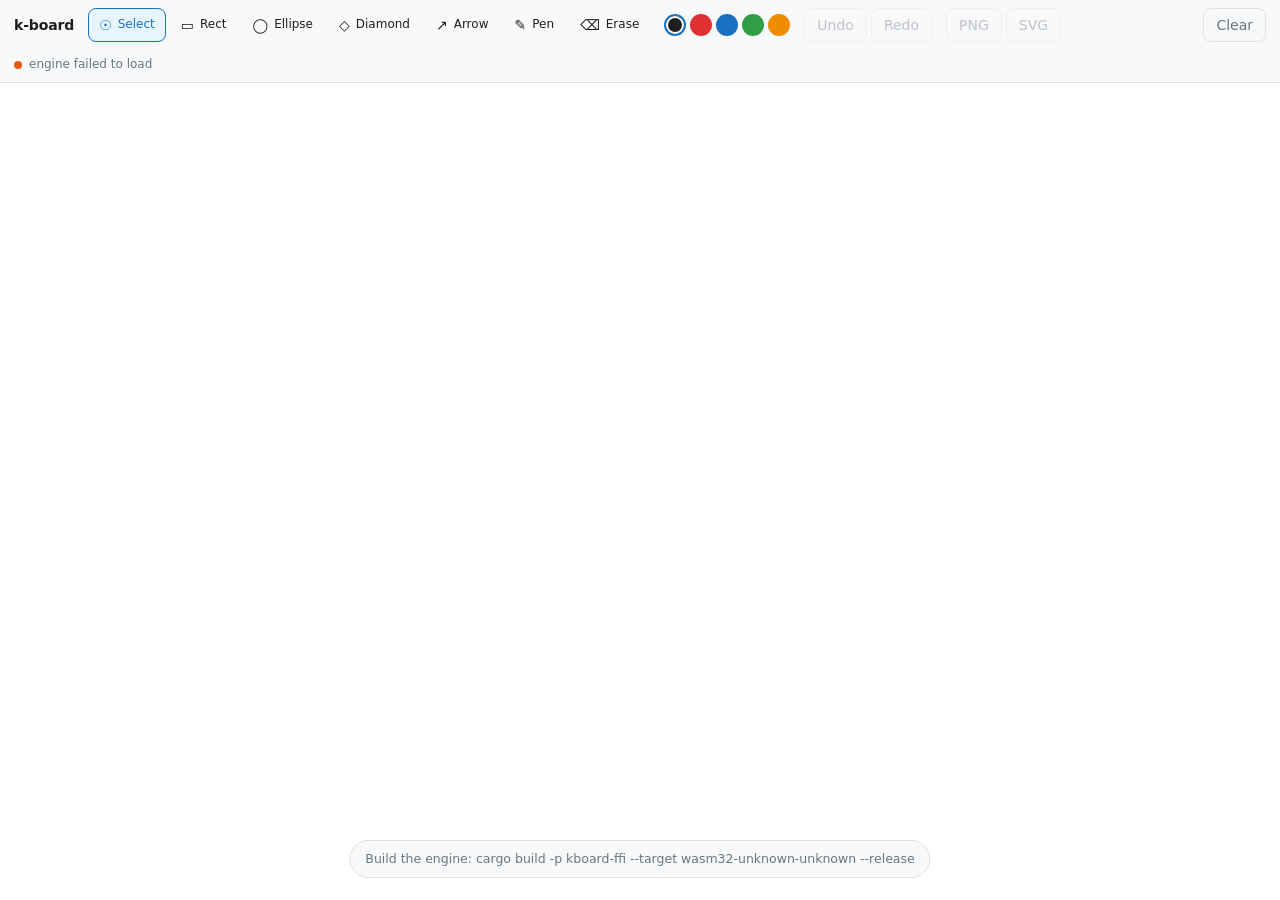
==== web/index.html @ 91a0d6b7 "feat(export): download the board as PNG or SVG, without a server Queue item 4. Export is client-side" ====
<!doctype html>
<html lang="en">
  <head>
    <meta charset="utf-8" />
    <meta name="viewport" content="width=device-width, initial-scale=1, user-scalable=no" />
    <title>k-board</title>
    <link rel="stylesheet" href="./style.css" />
    <link
      rel="icon"
      href="data:image/svg+xml,<svg xmlns='http://www.w3.org/2000/svg' viewBox='0 0 16 16'><text y='14' font-size='14'>%E2%9C%8F%EF%B8%8F</text></svg>"
    />
  </head>
  <body>
    <header class="bar">
      <div class="brand">k&#8209;board</div>

      <div class="tools" role="toolbar" aria-label="Drawing tools">
        <button data-tool="select" class="tool" aria-pressed="true" title="Select and move (V)">
          <span aria-hidden="true">&#9737;</span><span class="label">Select</span>
        </button>
        <button data-tool="rectangle" class="tool" aria-pressed="false" title="Rectangle (R)">
          <span aria-hidden="true">&#9645;</span><span class="label">Rect</span>
        </button>
        <button data-tool="ellipse" class="tool" aria-pressed="false" title="Ellipse (O)">
          <span aria-hidden="true">&#9711;</span><span class="label">Ellipse</span>
        </button>
        <button data-tool="diamond" class="tool" aria-pressed="false" title="Diamond (D)">
          <span aria-hidden="true">&#9671;</span><span class="label">Diamond</span>
        </button>
        <button data-tool="arrow" class="tool" aria-pressed="false" title="Arrow (A)">
          <span aria-hidden="true">&#8599;</span><span class="label">Arrow</span>
        </button>
        <button data-tool="freedraw" class="tool" aria-pressed="false" title="Pen (P)">
          <span aria-hidden="true">&#9998;</span><span class="label">Pen</span>
        </button>
        <button data-tool="eraser" class="tool" aria-pressed="false" title="Eraser (E)">
          <span aria-hidden="true">&#9003;</span><span class="label">Erase</span>
        </button>
      </div>

      <div class="swatches" role="radiogroup" aria-label="Stroke colour">
        <button class="swatch" data-colour="#1e1e1e" style="--c: #1e1e1e" role="radio" aria-checked="true" aria-label="Ink"></button>
        <button class="swatch" data-colour="#e03131" style="--c: #e03131" role="radio" aria-checked="false" aria-label="Red"></button>
        <button class="swatch" data-colour="#1971c2" style="--c: #1971c2" role="radio" aria-checked="false" aria-label="Blue"></button>
        <button class="swatch" data-colour="#2f9e44" style="--c: #2f9e44" role="radio" aria-checked="false" aria-label="Green"></button>
        <button class="swatch" data-colour="#f08c00" style="--c: #f08c00" role="radio" aria-checked="false" aria-label="Amber"></button>
      </div>

      <div class="history">
        <button id="undo" class="ghost" disabled title="Undo (Ctrl+Z)">Undo</button>
        <button id="redo" class="ghost" disabled title="Redo (Ctrl+Shift+Z)">Redo</button>
      </div>

      <!--
        Export is client-side: the board never leaves the tab to become a file.
        Nothing to upload, nothing to wait for, and it works on a local board
        with no server at all.
      -->
      <div class="export" role="group" aria-label="Export">
        <button id="exportPng" class="ghost" disabled title="Download the board as a PNG">PNG</button>
        <button id="exportSvg" class="ghost" disabled title="Download the board as an SVG">SVG</button>
      </div>

      <div class="spacer"></div>

      <button id="clear" class="ghost" title="Clear the board for everyone">Clear</button>
      <div class="status" id="status" role="status" aria-live="polite">
        <span class="dot" id="dot"></span><span id="statusText">starting</span>
      </div>
    </header>

    <main>
      <canvas id="canvas" aria-label="Drawing canvas"></canvas>

      <!--
        The accessibility tree. Canvas content is invisible to assistive
        technology because it is not in the DOM; this mirrors the scene as real
        elements so it can be read and navigated. It is not decoration.
      -->
      <section id="a11y" class="sr-only" aria-live="polite">
        <h2>Canvas contents</h2>
        <ul id="a11yList"></ul>
      </section>

      <div id="hint" class="hint">
        <strong>Open this page in a second tab</strong> — both are separate
        replicas. Draw in either and watch them converge.
      </div>
    </main>

    <script type="module" src="./app.js"></script>
  </body>
</html>
---- web/style.css ----
:root {
  --bg: #ffffff;
  --panel: #f8f9fa;
  --border: #dee2e6;
  --text: #1e1e1e;
  --muted: #6c757d;
  --accent: #1971c2;
  --accent-soft: #e7f5ff;
  --grid: #eceef0;
  --live: #2f9e44;
  --offline: #e8590c;
}

@media (prefers-color-scheme: dark) {
  :root {
    --bg: #121212;
    --panel: #1b1b1f;
    --border: #2c2c31;
    --text: #ececf1;
    --muted: #9aa0a6;
    --accent: #4dabf7;
    --accent-soft: #16283d;
    --grid: #1d1d21;
    --live: #51cf66;
    --offline: #ff922b;
  }
}

* {
  box-sizing: border-box;
}

html,
body {
  height: 100%;
  margin: 0;
}

body {
  display: flex;
  flex-direction: column;
  background: var(--bg);
  color: var(--text);
  font: 14px/1.45 ui-sans-serif, system-ui, -apple-system, "Segoe UI", Roboto, sans-serif;
  overflow: hidden;
  -webkit-tap-highlight-color: transparent;
}

/* -- toolbar ------------------------------------------------------------- */

.bar {
  display: flex;
  align-items: center;
  gap: 14px;
  padding: 8px 14px;
  background: var(--panel);
  border-bottom: 1px solid var(--border);
  flex-wrap: wrap;
}

.brand {
  font-weight: 650;
  letter-spacing: -0.01em;
}

.tools,
.swatches {
  display: flex;
  gap: 4px;
  align-items: center;
}

.tool {
  display: inline-flex;
  align-items: center;
  gap: 6px;
  padding: 6px 10px;
  border: 1px solid transparent;
  border-radius: 8px;
  background: transparent;
  color: var(--text);
  font: inherit;
  cursor: pointer;
}

.tool:hover {
  background: var(--bg);
  border-color: var(--border);
}

.tool[aria-pressed="true"] {
  background: var(--accent-soft);
  border-color: var(--accent);
  color: var(--accent);
}

.tool .label {
  font-size: 12px;
}

@media (max-width: 720px) {
  .tool .label {
    display: none;
  }
}

.swatch {
  width: 22px;
  height: 22px;
  padding: 0;
  border-radius: 50%;
  border: 2px solid transparent;
  background: var(--c);
  cursor: pointer;
}

.swatch[aria-checked="true"] {
  border-color: var(--accent);
  outline: 2px solid var(--bg);
  outline-offset: -4px;
}

.ghost {
  padding: 6px 12px;
  border: 1px solid var(--border);
  border-radius: 8px;
  background: transparent;
  color: var(--muted);
  font: inherit;
  cursor: pointer;
}

.ghost:hover {
  color: var(--text);
}

.history,
.export {
  display: flex;
  gap: 4px;
}

.ghost:disabled {
  opacity: 0.4;
  cursor: not-allowed;
}

.spacer {
  flex: 1;
}

/* Keyboard focus must always be visible — a canvas app is already hostile
   enough to keyboard users without hiding the focus ring. */
:focus-visible {
  outline: 2px solid var(--accent);
  outline-offset: 2px;
}

.status {
  display: inline-flex;
  align-items: center;
  gap: 7px;
  color: var(--muted);
  font-size: 12px;
  font-variant-numeric: tabular-nums;
}

.dot {
  width: 8px;
  height: 8px;
  border-radius: 50%;
  background: var(--muted);
}

.dot.live {
  background: var(--live);
}

.dot.offline {
  background: var(--offline);
}

/* -- canvas -------------------------------------------------------------- */

main {
  position: relative;
  flex: 1;
  min-height: 0;
}

canvas {
  display: block;
  width: 100%;
  height: 100%;
  touch-action: none;
  cursor: crosshair;
}

canvas.select-mode {
  cursor: default;
}

.hint {
  position: absolute;
  left: 50%;
  bottom: 22px;
  transform: translateX(-50%);
  padding: 9px 15px;
  border: 1px solid var(--border);
  border-radius: 999px;
  background: var(--panel);
  color: var(--muted);
  font-size: 12.5px;
  white-space: nowrap;
  transition: opacity 0.4s ease;
  pointer-events: none;
}

.hint strong {
  color: var(--text);
  font-weight: 600;
}

.hint.gone {
  opacity: 0;
}

@media (max-width: 620px) {
  .hint {
    white-space: normal;
    max-width: calc(100vw - 40px);
    text-align: center;
  }
}

.sr-only {
  position: absolute;
  width: 1px;
  height: 1px;
  padding: 0;
  margin: -1px;
  overflow: hidden;
  clip: rect(0 0 0 0);
  white-space: nowrap;
  border: 0;
}
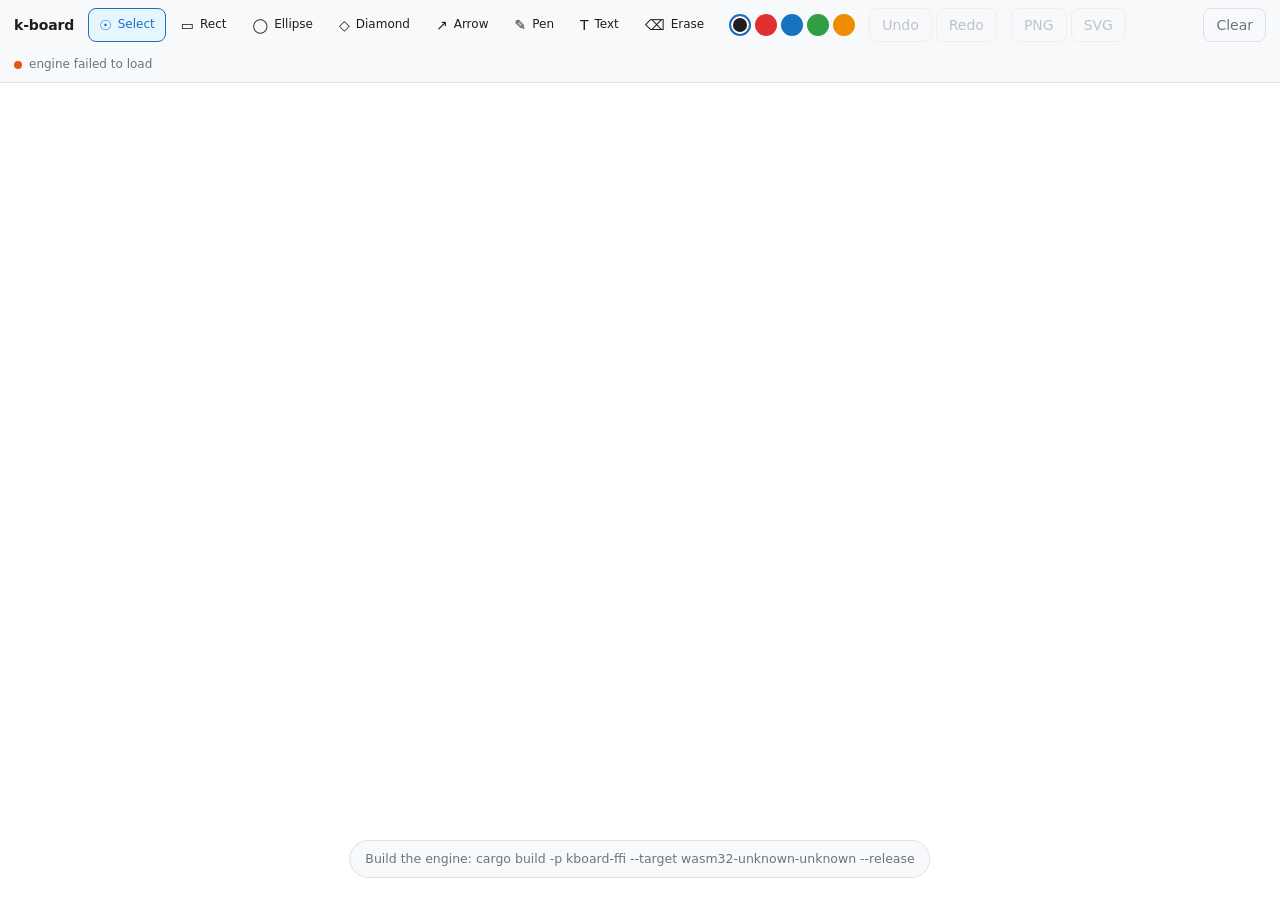
==== commit 3f563ec0: "feat(text): write on the board Queue item 7. The core engine already modelled text — ElementKind::Te" ====
--- a/web/index.html
+++ b/web/index.html
@@ -32,6 +32,9 @@
         </button>
         <button data-tool="freedraw" class="tool" aria-pressed="false" title="Pen (P)">
           <span aria-hidden="true">&#9998;</span><span class="label">Pen</span>
+        </button>
+        <button data-tool="text" class="tool" aria-pressed="false" title="Text (T)">
+          <span aria-hidden="true">&#84;</span><span class="label">Text</span>
         </button>
         <button data-tool="eraser" class="tool" aria-pressed="false" title="Eraser (E)">
           <span aria-hidden="true">&#9003;</span><span class="label">Erase</span>
@@ -70,7 +73,12 @@
     </header>
 
     <main>
-      <canvas id="canvas" aria-label="Drawing canvas"></canvas>
+      <canvas
+        id="canvas"
+        tabindex="0"
+        role="application"
+        aria-label="Drawing canvas. Tab cycles the selection, Escape clears it."
+      ></canvas>
 
       <!--
         The accessibility tree. Canvas content is invisible to assistive
@@ -80,7 +88,27 @@
       <section id="a11y" class="sr-only" aria-live="polite">
         <h2>Canvas contents</h2>
         <ul id="a11yList"></ul>
+
+        <!--
+          Peer cursors are pixels, so they say nothing to a screen reader. Who
+          is present is information, not decoration, and it belongs here.
+        -->
+        <p id="peerList">You are the only one here.</p>
+        <p id="selectionText">Nothing selected.</p>
       </section>
+
+      <!--
+        A real textarea rather than a caret drawn on the canvas: it brings
+        selection, an IME, spellcheck and screen-reader support with it, all of
+        which would be worse if reimplemented and wrong in most cases.
+      -->
+      <textarea
+        id="editor"
+        hidden
+        rows="1"
+        spellcheck="false"
+        aria-label="Text content"
+      ></textarea>
 
       <div id="hint" class="hint">
         <strong>Open this page in a second tab</strong> — both are separate
--- a/web/style.css
+++ b/web/style.css
@@ -198,6 +198,30 @@
 
 canvas.select-mode {
   cursor: default;
+}
+
+#editor {
+  position: absolute;
+  margin: 0;
+  padding: 0;
+  border: 0;
+  outline: 1px dashed var(--accent);
+  background: transparent;
+  resize: none;
+  overflow: hidden;
+  white-space: pre;
+  /* Same origin, font and line height the canvas will use, so the words land
+     within about a pixel of where they were typed. Not identical: a textarea
+     centres each line in its line box using the font's own metrics, which
+     nothing outside the browser can read, so the two conventions agree closely
+     rather than exactly. */
+  transform-origin: top left;
+}
+
+/* Focusable for keyboard selection, so the focus has to be visible. */
+canvas:focus-visible {
+  outline: 2px solid var(--accent);
+  outline-offset: -2px;
 }
 
 .hint {
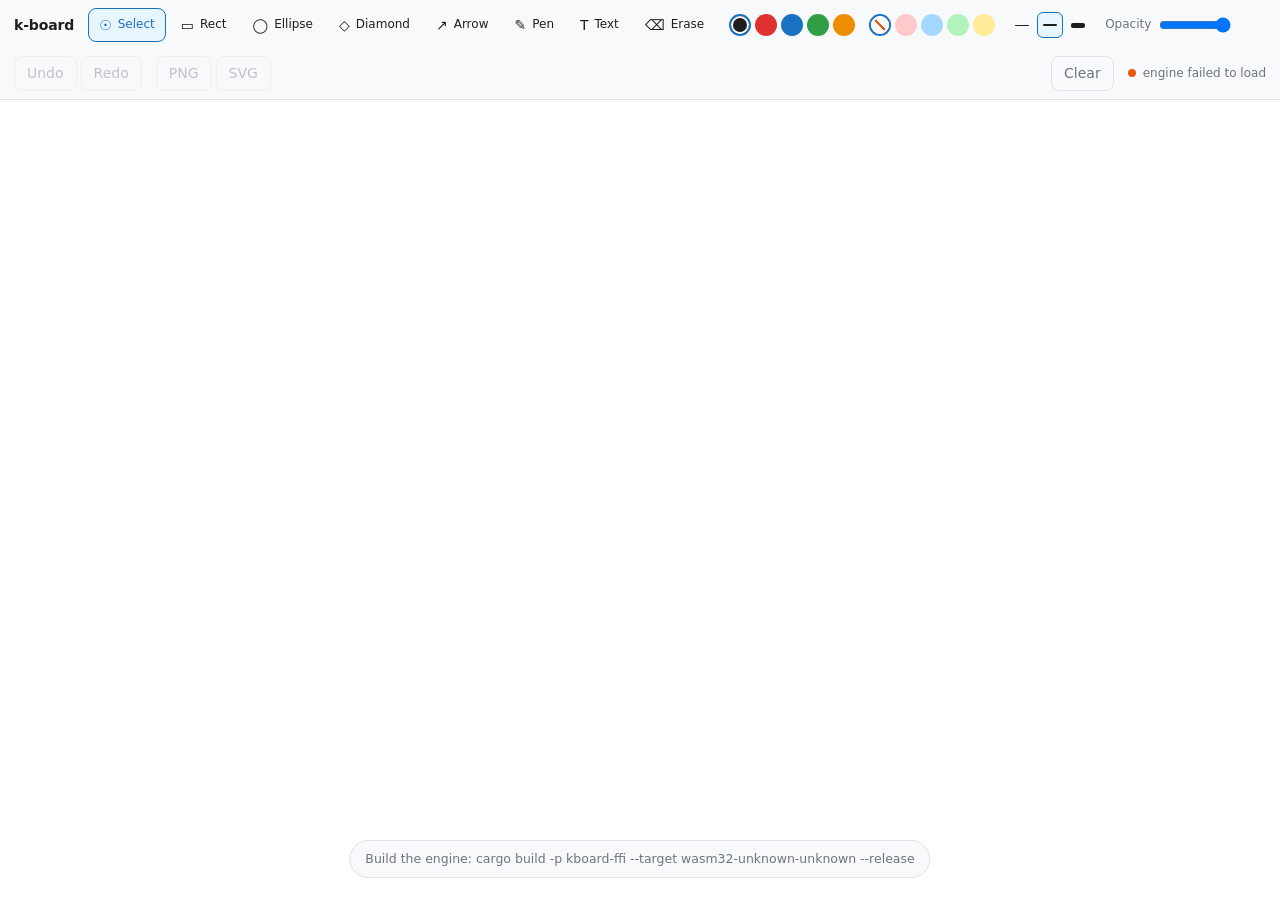
==== commit e8a2016f: "feat(style): stroke colour, fill, width and opacity Queue item 9, the last before the Rustler bindin" ====
--- a/web/index.html
+++ b/web/index.html
@@ -41,13 +41,38 @@
         </button>
       </div>
 
+      <!--
+        Every control here does two things: it restyles whatever is selected,
+        and it becomes the style of the next thing drawn. Splitting those into
+        separate controls is the arrangement where people restyle a shape and
+        then wonder why the next one came out with the old colour.
+      -->
       <div class="swatches" role="radiogroup" aria-label="Stroke colour">
-        <button class="swatch" data-colour="#1e1e1e" style="--c: #1e1e1e" role="radio" aria-checked="true" aria-label="Ink"></button>
-        <button class="swatch" data-colour="#e03131" style="--c: #e03131" role="radio" aria-checked="false" aria-label="Red"></button>
-        <button class="swatch" data-colour="#1971c2" style="--c: #1971c2" role="radio" aria-checked="false" aria-label="Blue"></button>
-        <button class="swatch" data-colour="#2f9e44" style="--c: #2f9e44" role="radio" aria-checked="false" aria-label="Green"></button>
-        <button class="swatch" data-colour="#f08c00" style="--c: #f08c00" role="radio" aria-checked="false" aria-label="Amber"></button>
+        <button class="swatch" data-colour="#1e1e1e" style="--c: #1e1e1e" role="radio" aria-checked="true" aria-label="Ink stroke"></button>
+        <button class="swatch" data-colour="#e03131" style="--c: #e03131" role="radio" aria-checked="false" aria-label="Red stroke"></button>
+        <button class="swatch" data-colour="#1971c2" style="--c: #1971c2" role="radio" aria-checked="false" aria-label="Blue stroke"></button>
+        <button class="swatch" data-colour="#2f9e44" style="--c: #2f9e44" role="radio" aria-checked="false" aria-label="Green stroke"></button>
+        <button class="swatch" data-colour="#f08c00" style="--c: #f08c00" role="radio" aria-checked="false" aria-label="Amber stroke"></button>
       </div>
+
+      <div class="swatches" role="radiogroup" aria-label="Fill colour">
+        <button class="swatch none" data-fill="none" role="radio" aria-checked="true" aria-label="No fill"></button>
+        <button class="swatch" data-fill="#ffc9c9" style="--c: #ffc9c9" role="radio" aria-checked="false" aria-label="Red fill"></button>
+        <button class="swatch" data-fill="#a5d8ff" style="--c: #a5d8ff" role="radio" aria-checked="false" aria-label="Blue fill"></button>
+        <button class="swatch" data-fill="#b2f2bb" style="--c: #b2f2bb" role="radio" aria-checked="false" aria-label="Green fill"></button>
+        <button class="swatch" data-fill="#ffec99" style="--c: #ffec99" role="radio" aria-checked="false" aria-label="Amber fill"></button>
+      </div>
+
+      <div class="widths" role="radiogroup" aria-label="Stroke width">
+        <button class="width" data-width="1" role="radio" aria-checked="false" aria-label="Thin stroke"><span aria-hidden="true"></span></button>
+        <button class="width" data-width="2" role="radio" aria-checked="true" aria-label="Medium stroke"><span aria-hidden="true"></span></button>
+        <button class="width" data-width="5" role="radio" aria-checked="false" aria-label="Thick stroke"><span aria-hidden="true"></span></button>
+      </div>
+
+      <label class="opacity">
+        <span class="label">Opacity</span>
+        <input id="opacity" type="range" min="10" max="100" step="10" value="100" aria-label="Opacity, percent" />
+      </label>
 
       <div class="history">
         <button id="undo" class="ghost" disabled title="Undo (Ctrl+Z)">Undo</button>
--- a/web/style.css
+++ b/web/style.css
@@ -9,6 +9,18 @@
   --grid: #eceef0;
   --live: #2f9e44;
   --offline: #e8590c;
+
+  /* The drawing surface, deliberately outside the theme below.
+
+     A board is shared and exported, so its background cannot depend on whose
+     laptop is in dark mode — and every colour in the palette is chosen to read
+     on white. Before this, the default ink (#1e1e1e) sat on a #121212 page in
+     dark mode at a contrast ratio of about 1.05:1, which is to say invisible.
+
+     A per-board background colour would be the real answer. This is the honest
+     version of not having one yet. */
+  --canvas: #ffffff;
+  --canvas-grid: #eceef0;
 }
 
 @media (prefers-color-scheme: dark) {
@@ -23,6 +35,7 @@
     --grid: #1d1d21;
     --live: #51cf66;
     --offline: #ff922b;
+    /* --canvas and --canvas-grid are deliberately not overridden here. */
   }
 }
 
@@ -192,12 +205,65 @@
   display: block;
   width: 100%;
   height: 100%;
+  background: var(--canvas);
   touch-action: none;
   cursor: crosshair;
 }
 
 canvas.select-mode {
   cursor: default;
+}
+
+.widths {
+  display: flex;
+  gap: 2px;
+}
+
+.width {
+  display: grid;
+  place-items: center;
+  width: 26px;
+  height: 26px;
+  padding: 0;
+  border: 1px solid transparent;
+  border-radius: 6px;
+  background: none;
+  cursor: pointer;
+}
+
+.width span {
+  width: 14px;
+  border-radius: 2px;
+  background: var(--text);
+}
+
+.width[data-width="1"] span { height: 1px; }
+.width[data-width="2"] span { height: 2px; }
+.width[data-width="5"] span { height: 5px; }
+
+.width[aria-checked="true"] {
+  border-color: var(--accent);
+  background: var(--accent-soft);
+}
+
+/* A diagonal through an empty square: the conventional "no colour" marker, and
+   the only swatch that has to read as an absence rather than a colour. */
+.swatch.none {
+  background:
+    linear-gradient(to top right, transparent 46%, var(--offline) 46%, var(--offline) 54%, transparent 54%),
+    var(--panel);
+}
+
+.opacity {
+  display: flex;
+  align-items: center;
+  gap: 6px;
+  font-size: 12px;
+  color: var(--muted);
+}
+
+.opacity input {
+  width: 72px;
 }
 
 #editor {
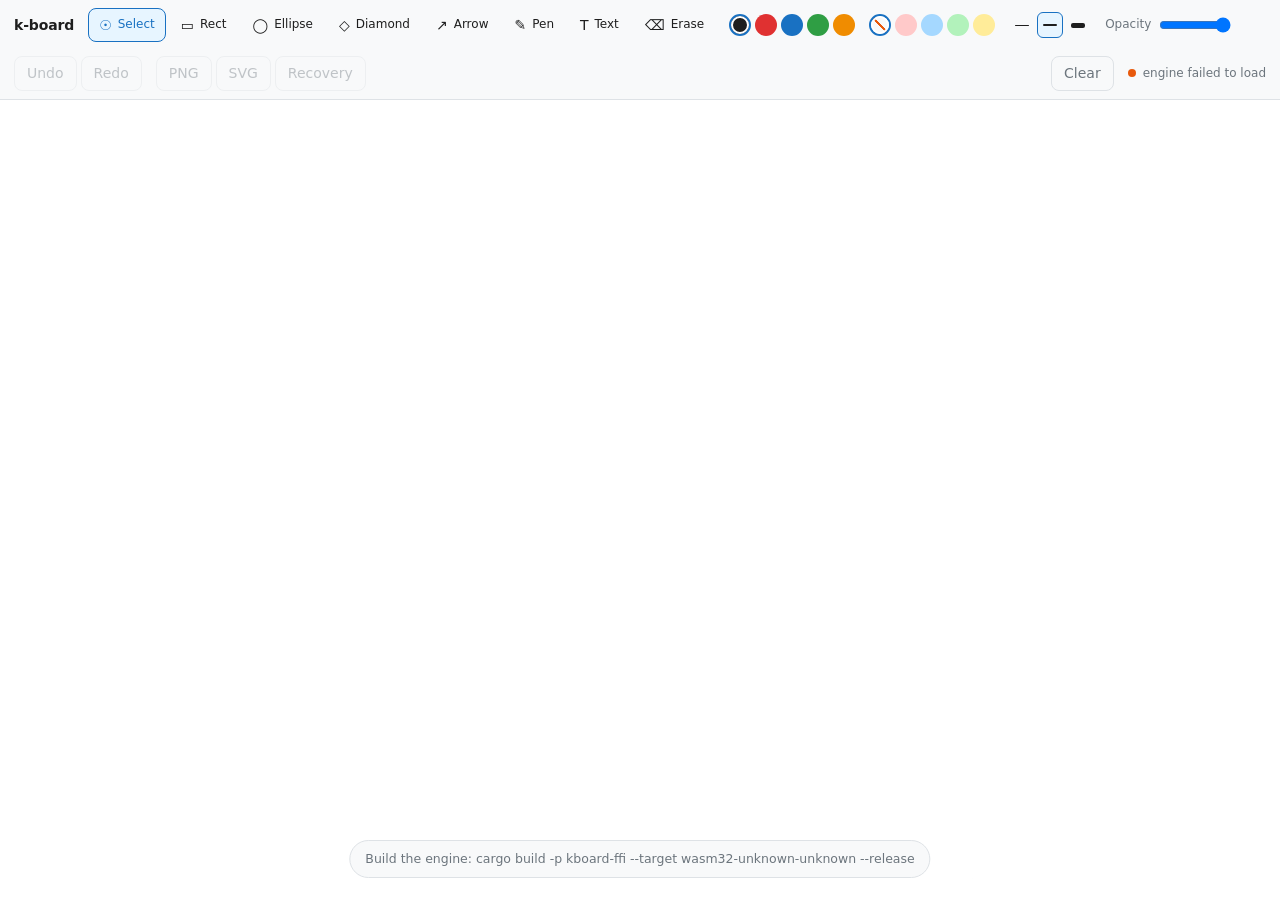
==== commit 9fb3ee33: "complete room-cell modular monolith qualification" ====
--- a/web/index.html
+++ b/web/index.html
@@ -87,6 +87,14 @@
       <div class="export" role="group" aria-label="Export">
         <button id="exportPng" class="ghost" disabled title="Download the board as a PNG">PNG</button>
         <button id="exportSvg" class="ghost" disabled title="Download the board as an SVG">SVG</button>
+        <button
+          id="exportRecovery"
+          class="ghost"
+          disabled
+          title="Download pending and refused operations for support or recovery"
+        >
+          Recovery
+        </button>
       </div>
 
       <div class="spacer"></div>
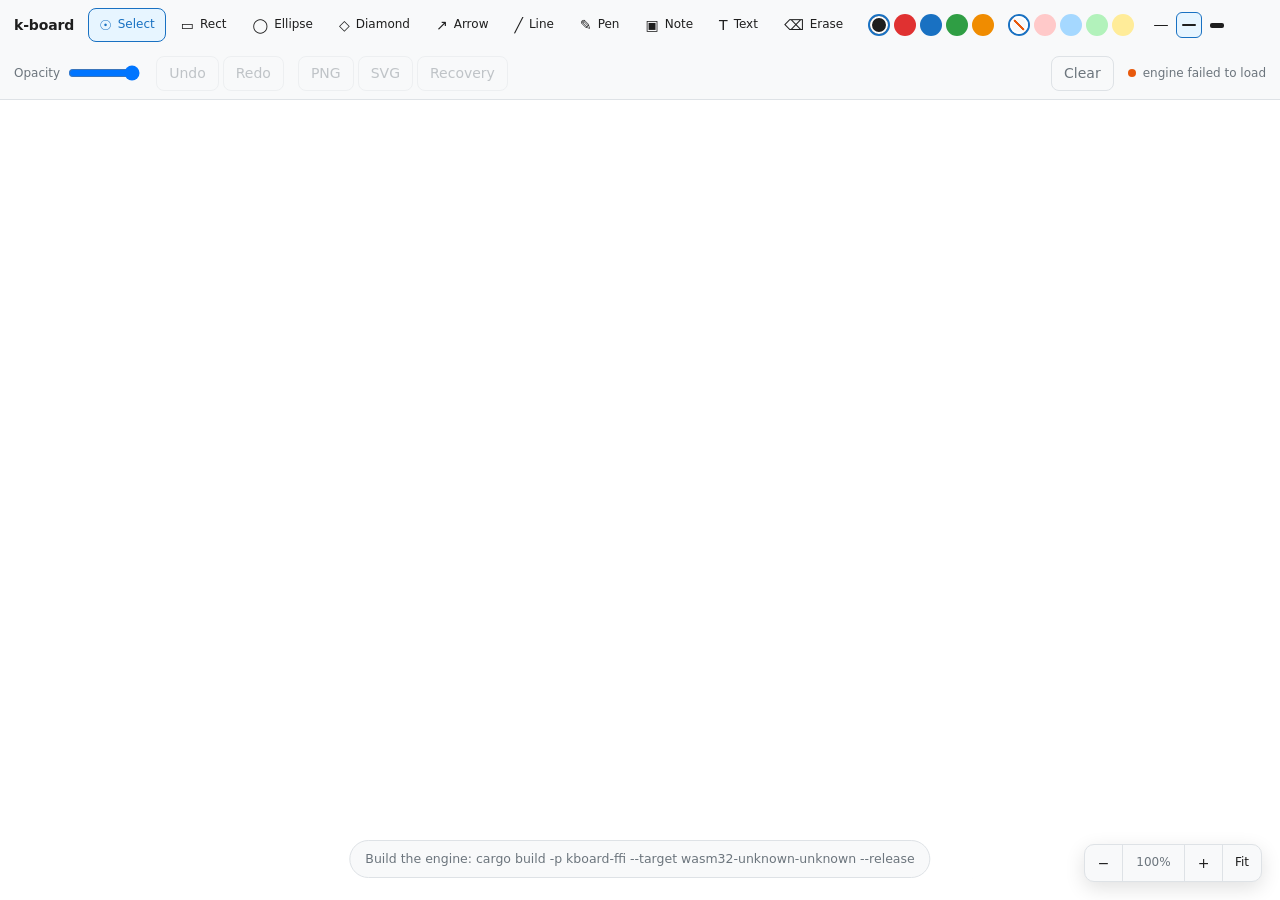
==== commit 8484ef5f: "feat: improve basic canvas tools" ====
--- a/web/index.html
+++ b/web/index.html
@@ -4,7 +4,7 @@
     <meta charset="utf-8" />
     <meta name="viewport" content="width=device-width, initial-scale=1, user-scalable=no" />
     <title>k-board</title>
-    <link rel="stylesheet" href="./style.css" />
+    <link rel="stylesheet" href="./style.css?v=1" />
     <link
       rel="icon"
       href="data:image/svg+xml,<svg xmlns='http://www.w3.org/2000/svg' viewBox='0 0 16 16'><text y='14' font-size='14'>%E2%9C%8F%EF%B8%8F</text></svg>"
@@ -30,8 +30,14 @@
         <button data-tool="arrow" class="tool" aria-pressed="false" title="Arrow (A)">
           <span aria-hidden="true">&#8599;</span><span class="label">Arrow</span>
         </button>
+        <button data-tool="line" class="tool" aria-pressed="false" title="Line (L)">
+          <span aria-hidden="true">&#9585;</span><span class="label">Line</span>
+        </button>
         <button data-tool="freedraw" class="tool" aria-pressed="false" title="Pen (P)">
           <span aria-hidden="true">&#9998;</span><span class="label">Pen</span>
+        </button>
+        <button data-tool="sticky" class="tool" aria-pressed="false" title="Sticky note (S)">
+          <span aria-hidden="true">&#9635;</span><span class="label">Note</span>
         </button>
         <button data-tool="text" class="tool" aria-pressed="false" title="Text (T)">
           <span aria-hidden="true">&#84;</span><span class="label">Text</span>
@@ -99,6 +105,9 @@
 
       <div class="spacer"></div>
 
+      <button id="openStandalone" class="ghost" hidden title="Open this board in the standalone K-board app">
+        Open in K-board
+      </button>
       <button id="clear" class="ghost" title="Clear the board for everyone">Clear</button>
       <div class="status" id="status" role="status" aria-live="polite">
         <span class="dot" id="dot"></span><span id="statusText">starting</span>
@@ -143,12 +152,19 @@
         aria-label="Text content"
       ></textarea>
 
+      <div class="zoom-controls" role="group" aria-label="Canvas zoom">
+        <button id="zoomOut" class="zoom-button" title="Zoom out" aria-label="Zoom out">&minus;</button>
+        <button id="zoomReset" class="zoom-value" title="Reset zoom to 100%">100%</button>
+        <button id="zoomIn" class="zoom-button" title="Zoom in" aria-label="Zoom in">+</button>
+        <button id="zoomFit" class="zoom-fit" title="Fit all content in view">Fit</button>
+      </div>
+
       <div id="hint" class="hint">
         <strong>Open this page in a second tab</strong> — both are separate
         replicas. Draw in either and watch them converge.
       </div>
     </main>
 
-    <script type="module" src="./app.js"></script>
+    <script type="module" src="./app.js?v=1"></script>
   </body>
 </html>
--- a/web/style.css
+++ b/web/style.css
@@ -47,6 +47,11 @@
 body {
   height: 100%;
   margin: 0;
+}
+
+body.embed-mode .brand,
+body.embed-mode #hint {
+  display: none;
 }
 
 body {
@@ -284,6 +289,66 @@
   transform-origin: top left;
 }
 
+#editor.sticky-editor {
+  padding: 16px;
+  border: 1px solid var(--sticky-stroke, #f08c00);
+  border-radius: 3px;
+  outline: 2px solid var(--accent);
+  background: var(--sticky-fill, #ffec99);
+  box-shadow: 0 8px 24px rgb(0 0 0 / 12%);
+}
+
+.zoom-controls {
+  position: absolute;
+  right: 18px;
+  bottom: 18px;
+  z-index: 2;
+  display: flex;
+  align-items: center;
+  overflow: hidden;
+  border: 1px solid var(--border);
+  border-radius: 10px;
+  background: var(--panel);
+  box-shadow: 0 6px 20px rgb(0 0 0 / 12%);
+}
+
+.zoom-controls button {
+  min-width: 38px;
+  height: 36px;
+  padding: 0 10px;
+  border: 0;
+  border-right: 1px solid var(--border);
+  background: transparent;
+  color: var(--text);
+  font: inherit;
+  cursor: pointer;
+}
+
+.zoom-controls button:last-child {
+  border-right: 0;
+}
+
+.zoom-controls button:hover {
+  background: var(--accent-soft);
+  color: var(--accent);
+}
+
+.zoom-controls button:disabled {
+  opacity: 0.4;
+  cursor: not-allowed;
+}
+
+.zoom-controls .zoom-value {
+  min-width: 62px;
+  color: var(--muted);
+  font-size: 12px;
+  font-variant-numeric: tabular-nums;
+}
+
+.zoom-controls .zoom-fit {
+  font-size: 12px;
+}
+
 /* Focusable for keyboard selection, so the focus has to be visible. */
 canvas:focus-visible {
   outline: 2px solid var(--accent);
